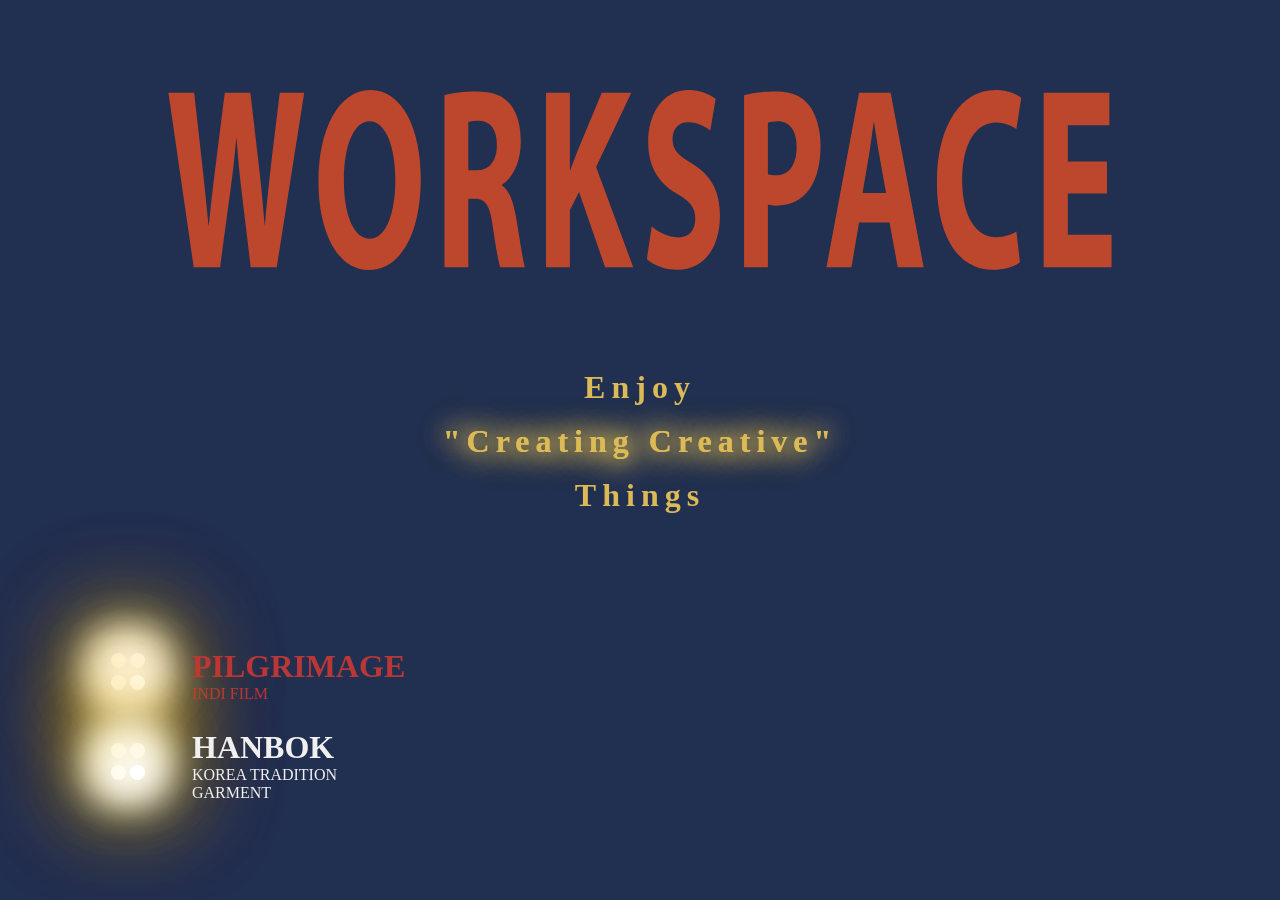
==== index.html @ 3f4498da "layout start" ====
<!DOCTYPE html>
<html lang="en">

<head>
  <meta charset="UTF-8">
  <meta http-equiv="X-UA-Compatible" content="IE=edge">
  <meta name="viewport" content="width=device-width, initial-scale=1.0">
  <link rel="stylesheet" href="/css/indexCss.css">
  <title>Document</title>
</head>

<body>
  <div id="root">

    <div id="title">
      <img src="/image/landingPage/Untitled-1.svg" style="width: 80vw; height :20vh;" alt="">
    </div>

    <div id="subTitle">
      <p>Enjoy</p>
      <p>"Creating Creative"</p>
      <p>"Creating Creative"</p>
      <p>Things</p>
    </div>

    <div id="footer">
      <div>
        <div id="pilgrimageBox">
          <div>
            <div id="lightGroup">
              <div>
                <div></div>
                <div></div>
              </div>
              <div>
                <div></div>
                <div></div>
              </div>
            </div>
          </div>
          <div>
            <p>PILGRIMAGE</p>
            <p>INDI FILM</p>
          </div>
        </div>
        <div id="hanbokBox">
          <div>
            <div id="lightGroup_hanbok">
              <div>
                <div></div>
                <div></div>
              </div>
              <div>
                <div></div>
                <div></div>
              </div>
            </div>
          </div>
          <div>
            <p>HANBOK</p>
            <p>KOREA TRADITION GARMENT</p>
          </div>
        </div>
      </div>
    </div>
  </div>
</body>

</html>
---- css/indexCss.css ----
@import url(/css/landingPage/landingPage.css);
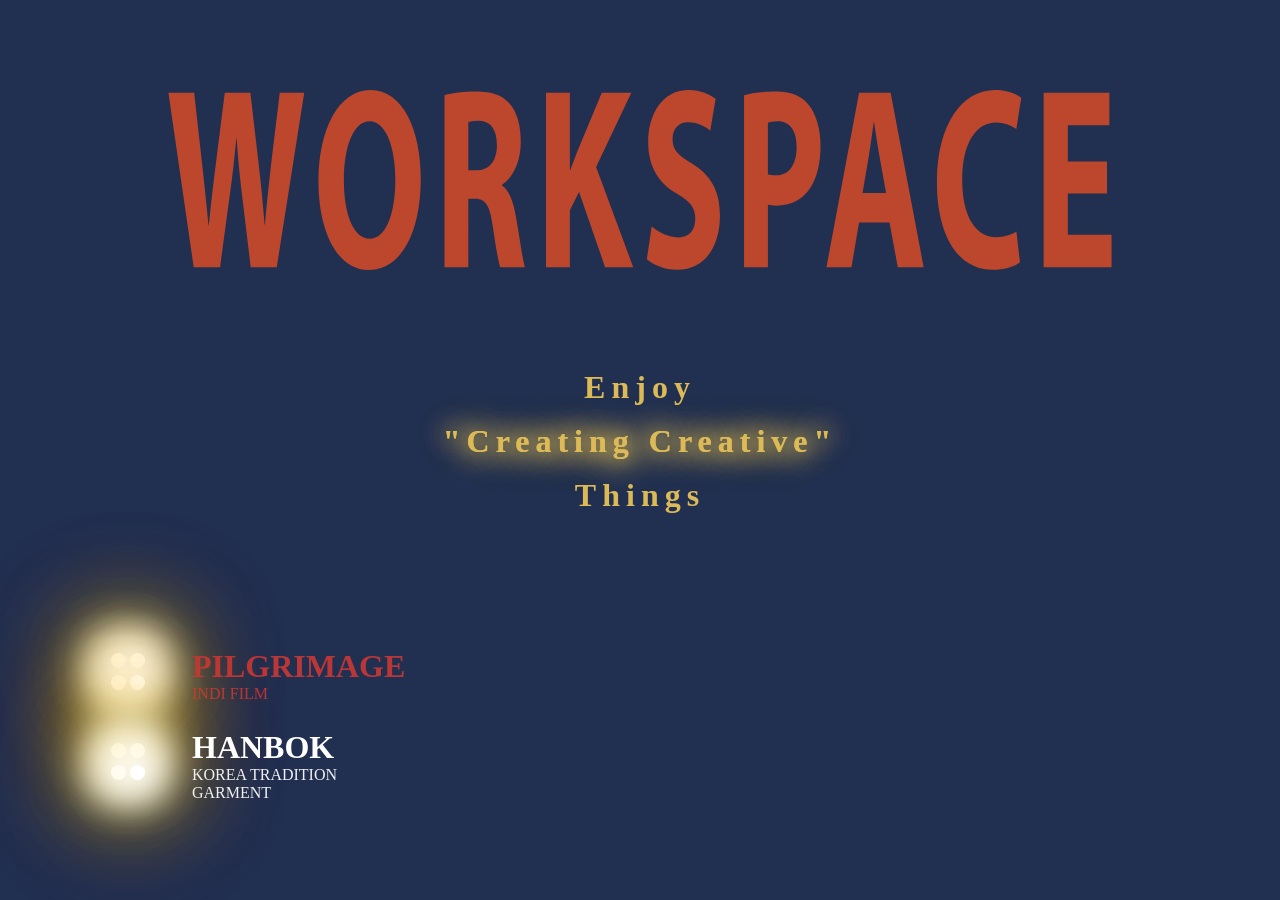
==== commit 13888678: "index페이지랑 영화, 한복페이지 연결함" ====
--- a/index.html
+++ b/index.html
@@ -39,7 +39,9 @@
             </div>
           </div>
           <div>
-            <p>PILGRIMAGE</p>
+            <a href="http://127.0.0.1:5500/pilgrimage.html" style="text-decoration : none; color: #BA3737;">
+              <p>PILGRIMAGE</p>
+            </a>
             <p>INDI FILM</p>
           </div>
         </div>
@@ -57,7 +59,9 @@
             </div>
           </div>
           <div>
-            <p>HANBOK</p>
+            <a href="http://127.0.0.1:5500/hanbok.html" style="text-decoration : none; color: #fff;">
+              <p>HANBOK</p>
+            </a>
             <p>KOREA TRADITION GARMENT</p>
           </div>
         </div>
